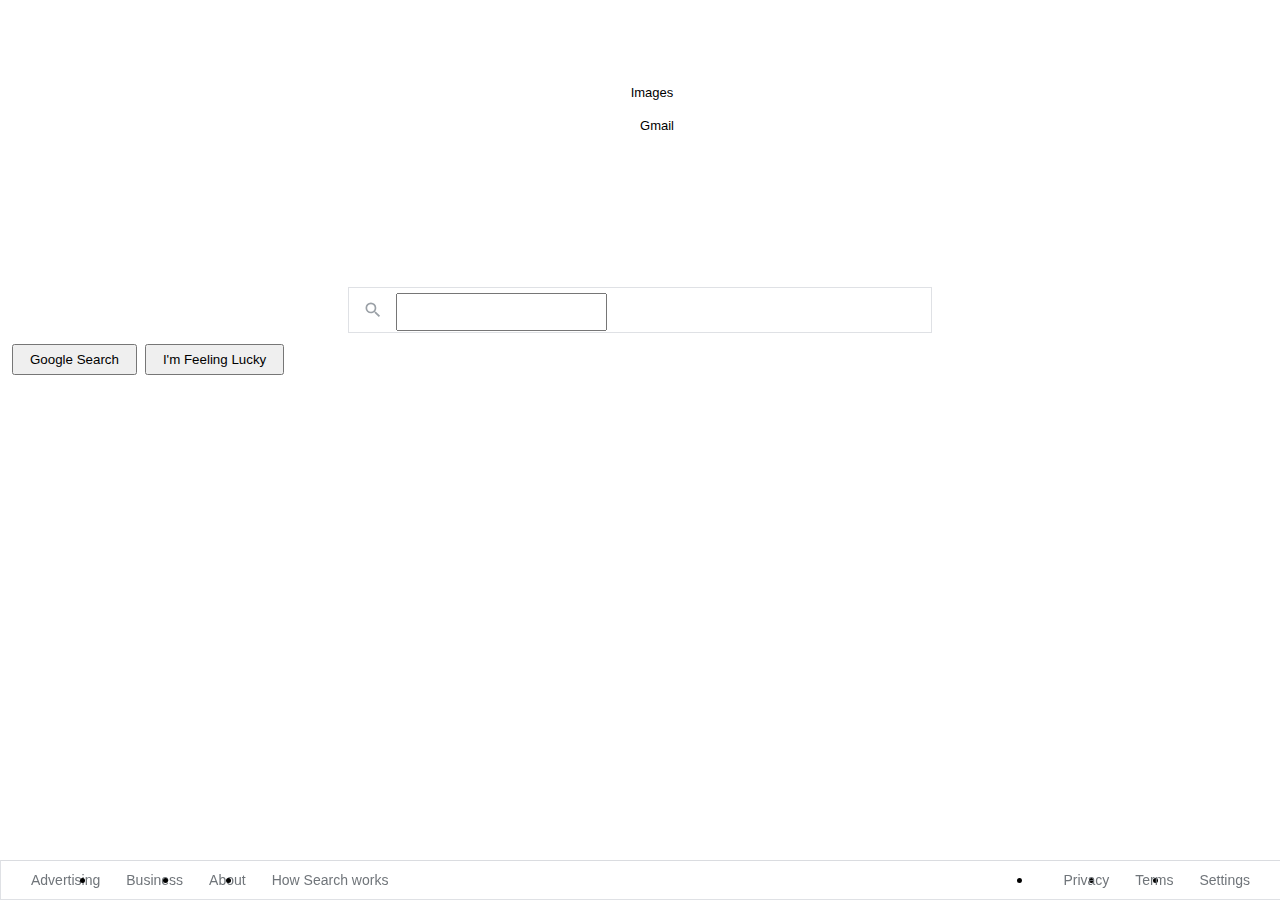
==== ödev3/index.html @ d8412c28 "Patika css ödev3" ====
<!DOCTYPE html>
<html lang="en">
  <head>
    <meta charset="UTF-8" />
    <meta name="viewport" content="width=device-width, initial-scale=1.0" />
    <link rel="stylesheet" href="style.css" />
    <title>Google</title>
  </head>
  <body>
    <div class="panel">
      <nav>
        <ul class="header">
          <li class="pic headerli">
            <a href="https://www.github.com/cengizcmataraci" target="_blank"
              ><img
                src="/google_homepage/assets/profilepic.jpg"
                alt=""
                style="margin-right: 1px;"
            /></a>
          </li>
          <li style="margin: 8px" class="headerli">
            <a href="https://www.google.com.tr/intl/en/about/products?tab=wh"
              ><img src="/google_homepage/assets/appsbutton.svg" alt="" style="width: 16px; height: 16px; margin-right: 3px;"></a
            >
          </li>
          <li style="margin: 8px; margin-left: -2px;" class="headerli">
            <a
              href="https://www.google.com.tr/imghp?hl=en&tab=wi&authuser=0&ogbl"
              >Images</a
            >
          </li>
          <li style="margin: 8px" class="headerli">
            <a href="https://mail.google.com/mail/?tab=wm&authuser=0&ogbl"
              >Gmail</a
            >
          </li>
        </ul>
      </nav>
      <div class="container">
        <img
          src="/google_homepage/assets/googlefirstlogo.png"
          width="350px"
          alt=""
        />
      </div>
      <div class="search-area">
        <div class="search">
          <div class="search-img">
            <span>
              <svg
                focusable="false"
                xmlns="http://www.w3.org/2000/svg"
                viewBox="0 0 24 24"
              >
                <path
                  d="M15.5 14h-.79l-.28-.27A6.471 6.471 0 0 0 16 9.5 6.5 6.5 0 1 0 9.5 16c1.61 0 3.09-.59 4.23-1.57l.27.28v.79l5 4.99L20.49 19l-4.99-5zm-6 0C7.01 14 5 11.99 5 9.5S7.01 5 9.5 5 14 7.01 14 9.5 11.99 14 9.5 14z"
                ></path>
              </svg>
            </span>
          </div>
          <div class="input-enter">
            <div class="input-area">
              <input
                type="text"
                class="input"
                maxlength="2048"
                autofocus="true"
              />
            </div>
          </div>
        </div>
      </div>

      <div class="buttons">
        <a href=""
          ><button class="googlesearch">Google Search</button></a
        >
        <a href=""
          ><button class="feelinglucky">I'm Feeling Lucky</button></a
        >
      </div>
    </div>

    <nav>
      <ul class="footer">
        <li class="footerli">
          <a
            href="https://www.google.com/intl/en_tr/ads/?subid=ww-ww-et-g-awa-a-g_hpafoot1_1!o2&utm_source=google.com&utm_medium=referral&utm_campaign=google_hpafooter&fg=1"
            >Advertising</a
          >
        </li>
        <li class="footerli">
          <a
            href="https://www.google.com/services/?subid=ww-ww-et-g-awa-a-g_hpbfoot1_1!o2&utm_source=google.com&utm_medium=referral&utm_campaign=google_hpbfooter&fg=1"
            >Business</a
          >
        </li>
        <li class="footerli">
          <a
            href="https://about.google/?utm_source=google-TR&utm_medium=referral&utm_campaign=hp-footer&fg=1"
            >About</a
          >
        </li>
        <li class="footerli">
          <a href="https://google.com/search/howsearchworks/?fg=1"
            >How Search works</a
          >
        </li>

        <li class="footerli" style="float: right; margin-right: 35px">
          <a href="https://www.google.com/preferences?hl=en">Settings</a>
        </li>

        <li class="footerli" style="float: right">
          <a href="https://policies.google.com/terms?hl=en-TR&fg=1">Terms</a>
        </li>

        <li class="footerli" style="float: right">
          <a href="https://policies.google.com/privacy?hl=en-TR&fg=1">Privacy</a>
        </li>
      </ul>
    </nav>
  </body>
</html>
---- ödev3/style.css ----
.header {
    list-style-type: none;
    margin: 10px;
    overflow: hidden;
    margin-right: 16px;
    font-family: arial,sans-serif;
    font-size: 13px;
  }
  
  .headerli a {
    display: block;
    color: black;
    text-align: center;
    padding: 5px 5px;
    text-decoration: none;
  }
  
  .headerli a:hover {
    text-decoration: underline;
  }
  
  .container {
    text-align: center;
    margin: 100px;
  }
  
  .search-area {
    background: #fff;
    display: flex;
    border: 1px solid #dfe1e5;
    box-shadow: none;
    z-index: 3;
    height: 44px;
    margin: 0 auto;
    margin-top: -77px;
    width: 582px;
  }
  
  .search-area:hover {
  box-shadow: 0 2px 3px 0 rgba(0,0,0,0.24), 0 2px 5px 0 rgba(0,0,0,0.19);
  }
  
  .search {
    flex: 1;
    display: flex;
    padding: 5px 8px 0 16px;
    padding-left: 14px;
  }
  
  .search-img {
    display: flex;
    align-items: center;
    padding-right: 13px;
    margin-top: -5px;
  }
  
  .search-img span {
    color: #9aa0a6;
    height: 20px;
    width: 20px;
    margin-top: 0px;
    display: inline-block;
    fill: currentColor;
    line-height: 24px;
    position: relative;
  }
  
  .input-enter {
    display: flex;
    flex: 1;
    flex-wrap: wrap;
  }
  
  .input-area {
    color: transparent;
    flex: 100%;
    white-space: pre;
    font: 16px arial, sans-serif;
    line-height: 34px;
    height: 34px !important;
    display: block;
  }
  
  .input {
    margin: 0;
    padding: 0;
    color: rgba(0, 0, 0, 0.87);
    word-wrap: break-word;
    outline: none;
    display: flex;
    flex: 100%;
    margin-top: -68px;
    font: 16px arial, sans-serif;
    line-height: 34px;
    height: 34px !important;
    text-rendering: auto;
    letter-spacing: normal;
    word-spacing: normal;
    text-transform: none;
    text-indent: 0px;
    text-shadow: none;
    text-align: start;
    appearance: textfield;
    cursor: text;
  }
  
  .googlesearch {
    margin: 11px 4px;
    padding: 0 16px;
    line-height: 27px;
    min-width: 54px;
    text-align: center;
    cursor: pointer;
    user-select: none;
  }
  
  .feelinglucky {
    padding: 0 16px;
    line-height: 27px;
    min-width: 54px;
    text-align: center;
    cursor: pointer;
    user-select: none;
  }
  
  .footer {
    margin: 0;
    padding: 0;
    overflow: hidden;
    border: 1px solid #dfe1e5;
    border-top: 1px solid #dadce0;
    position: fixed;
    bottom: 0;
    width: 100%;
    margin-left: -8px;
    line-height: 10px;
  }
  
  .footerli {
    float: left;
  }
  
  .footerli a {
    display: block;
    color: #70757a;
    text-align: center;
    padding: 14px 16px;
    text-decoration: none;
    font-family: arial, sans-serif;
    font-size: 14px;
    margin-left: 14px;
    margin-right: -20px;
  }
  
  .footerli a:hover {
    text-decoration: underline;
  }
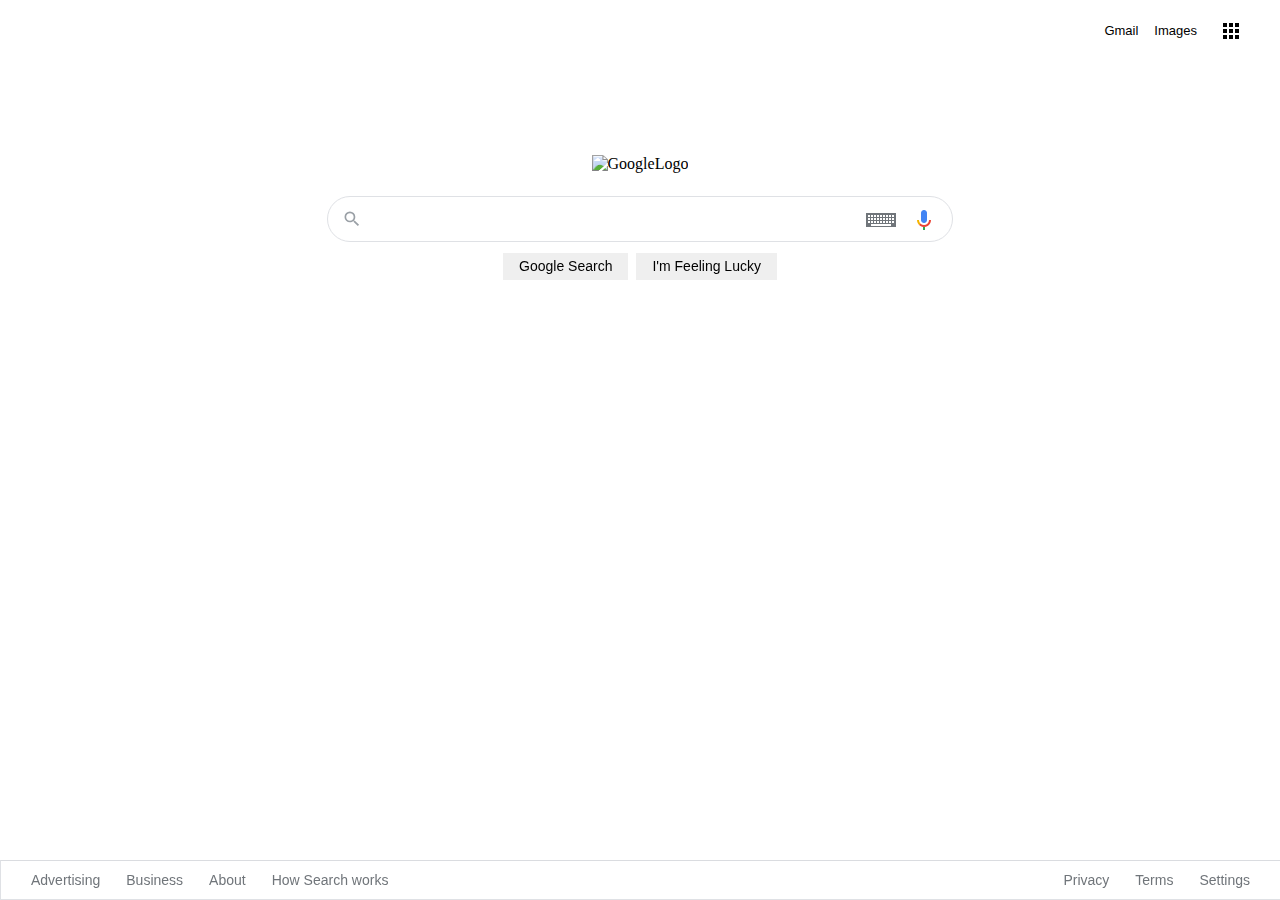
==== commit 280f85e8: "Ödev 3" ====
--- a/ödev3/index.html
+++ b/ödev3/index.html
@@ -1,124 +1,99 @@
 <!DOCTYPE html>
 <html lang="en">
-  <head>
+
+<head>
     <meta charset="UTF-8" />
     <meta name="viewport" content="width=device-width, initial-scale=1.0" />
     <link rel="stylesheet" href="style.css" />
     <title>Google</title>
-  </head>
-  <body>
+    <link rel="icon" href="https://www.androidpolice.com/wp-content/uploads/2015/09/nexus2cee_new_google_icon.png"
+        type="image/google-icon">
+</head>
+
+<body>
     <div class="panel">
-      <nav>
-        <ul class="header">
-          <li class="pic headerli">
-            <a href="https://www.github.com/cengizcmataraci" target="_blank"
-              ><img
-                src="/google_homepage/assets/profilepic.jpg"
-                alt=""
-                style="margin-right: 1px;"
-            /></a>
-          </li>
-          <li style="margin: 8px" class="headerli">
-            <a href="https://www.google.com.tr/intl/en/about/products?tab=wh"
-              ><img src="/google_homepage/assets/appsbutton.svg" alt="" style="width: 16px; height: 16px; margin-right: 3px;"></a
-            >
-          </li>
-          <li style="margin: 8px; margin-left: -2px;" class="headerli">
-            <a
-              href="https://www.google.com.tr/imghp?hl=en&tab=wi&authuser=0&ogbl"
-              >Images</a
-            >
-          </li>
-          <li style="margin: 8px" class="headerli">
-            <a href="https://mail.google.com/mail/?tab=wm&authuser=0&ogbl"
-              >Gmail</a
-            >
-          </li>
-        </ul>
-      </nav>
-      <div class="container">
-        <img
-          src="/google_homepage/assets/googlefirstlogo.png"
-          width="350px"
-          alt=""
-        />
-      </div>
-      <div class="search-area">
-        <div class="search">
-          <div class="search-img">
-            <span>
-              <svg
-                focusable="false"
-                xmlns="http://www.w3.org/2000/svg"
-                viewBox="0 0 24 24"
-              >
-                <path
-                  d="M15.5 14h-.79l-.28-.27A6.471 6.471 0 0 0 16 9.5 6.5 6.5 0 1 0 9.5 16c1.61 0 3.09-.59 4.23-1.57l.27.28v.79l5 4.99L20.49 19l-4.99-5zm-6 0C7.01 14 5 11.99 5 9.5S7.01 5 9.5 5 14 7.01 14 9.5 11.99 14 9.5 14z"
-                ></path>
-              </svg>
-            </span>
-          </div>
-          <div class="input-enter">
-            <div class="input-area">
-              <input
-                type="text"
-                class="input"
-                maxlength="2048"
-                autofocus="true"
-              />
+        <nav>
+            <ul class="header">
+                <li class="pic-headerli">
+                    <a href="https://www.github.com/cengizcmataraci" target="_blank"><img src="/images/profilepic.jpg"
+                            alt="" style="margin-right: 1px;" /></a>
+                </li>
+                <li style="margin: 8px" class="headerli">
+                    <a href="https://www.google.com.tr/intl/en/about/products?tab=wh"><img src="images/appsbutton.svg"
+                            alt="" style="width: 16px; height: 16px; margin-right: 3px;"></a>
+                </li>
+                <li style="margin: 8px; margin-left: -2px;" class="headerli">
+                    <a href="https://www.google.com.tr/imghp?hl=en&tab=wi&authuser=0&ogbl">Images</a>
+                </li>
+                <li style="margin: 8px" class="headerli">
+                    <a href="https://mail.google.com/mail/?tab=wm&authuser=0&ogbl">Gmail</a>
+                </li>
+            </ul>
+        </nav>
+        <div class="container">
+            <img src="https://web.archive.org/web/20191130234759im_/https://www.google.com/images/branding/googlelogo/1x/googlelogo_color_272x92dp.png"
+                width="272px" alt="GoogleLogo" />
+        </div>
+        <div class="search-area">
+            <div class="search">
+                <div class="search-img">
+                    <span>
+                        <svg focusable="false" xmlns="http://www.w3.org/2000/svg" viewBox="0 0 24 24">
+                            <path
+                                d="M15.5 14h-.79l-.28-.27A6.471 6.471 0 0 0 16 9.5 6.5 6.5 0 1 0 9.5 16c1.61 0 3.09-.59 4.23-1.57l.27.28v.79l5 4.99L20.49 19l-4.99-5zm-6 0C7.01 14 5 11.99 5 9.5S7.01 5 9.5 5 14 7.01 14 9.5 11.99 14 9.5 14z">
+                            </path>
+                        </svg>
+                    </span>
+                </div>
+                <div class="input-enter">
+                    <div class="input-area">
+                        <input type="text" class="input" maxlength="2048" autofocus="true" />
+                    </div>
+                </div>
+                <div class="searchbar-right">
+                    <div class="keyboard"><img src="./images/keyboard.png" alt="keyboardlogo"></div>
+                    <div class="voice"><img src="./images/voicelogo.png" alt="voicelogo"></div>
+                </div>
             </div>
-          </div>
         </div>
-      </div>
 
-      <div class="buttons">
-        <a href=""
-          ><button class="googlesearch">Google Search</button></a
-        >
-        <a href=""
-          ><button class="feelinglucky">I'm Feeling Lucky</button></a
-        >
-      </div>
+        <div class="buttons">
+            <a href=""><button class="googlesearch">Google Search</button></a>
+            <a href=""><button class="feelinglucky">I'm Feeling Lucky</button></a>
+        </div>
     </div>
 
     <nav>
-      <ul class="footer">
-        <li class="footerli">
-          <a
-            href="https://www.google.com/intl/en_tr/ads/?subid=ww-ww-et-g-awa-a-g_hpafoot1_1!o2&utm_source=google.com&utm_medium=referral&utm_campaign=google_hpafooter&fg=1"
-            >Advertising</a
-          >
-        </li>
-        <li class="footerli">
-          <a
-            href="https://www.google.com/services/?subid=ww-ww-et-g-awa-a-g_hpbfoot1_1!o2&utm_source=google.com&utm_medium=referral&utm_campaign=google_hpbfooter&fg=1"
-            >Business</a
-          >
-        </li>
-        <li class="footerli">
-          <a
-            href="https://about.google/?utm_source=google-TR&utm_medium=referral&utm_campaign=hp-footer&fg=1"
-            >About</a
-          >
-        </li>
-        <li class="footerli">
-          <a href="https://google.com/search/howsearchworks/?fg=1"
-            >How Search works</a
-          >
-        </li>
+        <ul class="footer">
+            <li class="footerli">
+                <a
+                    href="https://www.google.com/intl/en_tr/ads/?subid=ww-ww-et-g-awa-a-g_hpafoot1_1!o2&utm_source=google.com&utm_medium=referral&utm_campaign=google_hpafooter&fg=1">Advertising</a>
+            </li>
+            <li class="footerli">
+                <a
+                    href="https://www.google.com/services/?subid=ww-ww-et-g-awa-a-g_hpbfoot1_1!o2&utm_source=google.com&utm_medium=referral&utm_campaign=google_hpbfooter&fg=1">Business</a>
+            </li>
+            <li class="footerli">
+                <a
+                    href="https://about.google/?utm_source=google-TR&utm_medium=referral&utm_campaign=hp-footer&fg=1">About</a>
+            </li>
+            <li class="footerli">
+                <a href="https://google.com/search/howsearchworks/?fg=1">How Search works</a>
+            </li>
 
-        <li class="footerli" style="float: right; margin-right: 35px">
-          <a href="https://www.google.com/preferences?hl=en">Settings</a>
-        </li>
+            <li class="footerli" style="float: right; margin-right: 35px">
+                <a href="https://www.google.com/preferences?hl=en">Settings</a>
+            </li>
 
-        <li class="footerli" style="float: right">
-          <a href="https://policies.google.com/terms?hl=en-TR&fg=1">Terms</a>
-        </li>
+            <li class="footerli" style="float: right">
+                <a href="https://policies.google.com/terms?hl=en-TR&fg=1">Terms</a>
+            </li>
 
-        <li class="footerli" style="float: right">
-          <a href="https://policies.google.com/privacy?hl=en-TR&fg=1">Privacy</a>
-        </li>
-      </ul>
+            <li class="footerli" style="float: right">
+                <a href="https://policies.google.com/privacy?hl=en-TR&fg=1">Privacy</a>
+            </li>
+        </ul>
     </nav>
-  </body>
+</body>
+
 </html>--- a/ödev3/style.css
+++ b/ödev3/style.css
@@ -1,157 +1,209 @@
 .header {
-    list-style-type: none;
-    margin: 10px;
-    overflow: hidden;
-    margin-right: 16px;
-    font-family: arial,sans-serif;
-    font-size: 13px;
-  }
-  
-  .headerli a {
-    display: block;
-    color: black;
-    text-align: center;
-    padding: 5px 5px;
-    text-decoration: none;
-  }
-  
-  .headerli a:hover {
-    text-decoration: underline;
-  }
-  
-  .container {
-    text-align: center;
-    margin: 100px;
-  }
-  
-  .search-area {
-    background: #fff;
-    display: flex;
-    border: 1px solid #dfe1e5;
-    box-shadow: none;
-    z-index: 3;
-    height: 44px;
-    margin: 0 auto;
-    margin-top: -77px;
-    width: 582px;
-  }
-  
-  .search-area:hover {
-  box-shadow: 0 2px 3px 0 rgba(0,0,0,0.24), 0 2px 5px 0 rgba(0,0,0,0.19);
-  }
-  
-  .search {
-    flex: 1;
-    display: flex;
-    padding: 5px 8px 0 16px;
-    padding-left: 14px;
-  }
-  
-  .search-img {
-    display: flex;
-    align-items: center;
-    padding-right: 13px;
-    margin-top: -5px;
-  }
-  
-  .search-img span {
-    color: #9aa0a6;
-    height: 20px;
-    width: 20px;
-    margin-top: 0px;
-    display: inline-block;
-    fill: currentColor;
-    line-height: 24px;
-    position: relative;
-  }
-  
-  .input-enter {
-    display: flex;
-    flex: 1;
-    flex-wrap: wrap;
-  }
-  
-  .input-area {
-    color: transparent;
-    flex: 100%;
-    white-space: pre;
-    font: 16px arial, sans-serif;
-    line-height: 34px;
-    height: 34px !important;
-    display: block;
-  }
-  
-  .input {
-    margin: 0;
-    padding: 0;
-    color: rgba(0, 0, 0, 0.87);
-    word-wrap: break-word;
-    outline: none;
-    display: flex;
-    flex: 100%;
-    margin-top: -68px;
-    font: 16px arial, sans-serif;
-    line-height: 34px;
-    height: 34px !important;
-    text-rendering: auto;
-    letter-spacing: normal;
-    word-spacing: normal;
-    text-transform: none;
-    text-indent: 0px;
-    text-shadow: none;
-    text-align: start;
-    appearance: textfield;
-    cursor: text;
-  }
-  
-  .googlesearch {
-    margin: 11px 4px;
-    padding: 0 16px;
-    line-height: 27px;
-    min-width: 54px;
-    text-align: center;
-    cursor: pointer;
-    user-select: none;
-  }
-  
-  .feelinglucky {
-    padding: 0 16px;
-    line-height: 27px;
-    min-width: 54px;
-    text-align: center;
-    cursor: pointer;
-    user-select: none;
-  }
-  
-  .footer {
-    margin: 0;
-    padding: 0;
-    overflow: hidden;
-    border: 1px solid #dfe1e5;
-    border-top: 1px solid #dadce0;
-    position: fixed;
-    bottom: 0;
-    width: 100%;
-    margin-left: -8px;
-    line-height: 10px;
-  }
-  
-  .footerli {
-    float: left;
-  }
-  
-  .footerli a {
-    display: block;
-    color: #70757a;
-    text-align: center;
-    padding: 14px 16px;
-    text-decoration: none;
-    font-family: arial, sans-serif;
-    font-size: 14px;
-    margin-left: 14px;
-    margin-right: -20px;
-  }
-  
-  .footerli a:hover {
-    text-decoration: underline;
-  }+  display: flex;
+  flex-direction: row-reverse;
+  list-style-type: none;
+  margin: 10px;
+  overflow: hidden;
+  margin-right: 16px;
+  font-family: arial, sans-serif;
+  font-size: 13px;
+}
+
+.headerli a {
+  display: block;
+  color: black;
+  text-align: center;
+  padding: 5px 5px;
+  text-decoration: none;
+}
+
+.pic-headerli>a>img {
+  border-radius: 50%;
+}
+
+.headerli a:hover {
+  text-decoration: underline;
+}
+
+.container {
+  text-align: center;
+  margin: 100px;
+}
+
+.search-area {
+  background: #fff;
+  display: flex;
+  border: 1px solid #dfe1e5;
+  box-shadow: none;
+  z-index: 3;
+  height: 44px;
+  margin: 0 auto;
+  margin-top: -77px;
+  width: 624px;
+  border-radius: 24px;
+}
+
+.search-area:hover {
+  box-shadow: 0 2px 3px 0 rgba(0, 0, 0, 0.24), 0 2px 5px 0 rgba(0, 0, 0, 0.19);
+}
+
+.search {
+  flex: 1;
+  display: flex;
+  padding: 5px 8px 0 16px;
+  padding-left: 14px;
+}
+
+.search-img {
+  display: flex;
+  align-items: center;
+  padding-right: 13px;
+  margin-top: -5px;
+}
+
+.search-img span {
+  color: #9aa0a6;
+  height: 20px;
+  width: 20px;
+  margin-top: 0px;
+  display: inline-block;
+  fill: currentColor;
+  line-height: 24px;
+  position: relative;
+}
+
+.input-enter {
+  display: flex;
+  flex: 1;
+  flex-wrap: wrap;
+}
+
+.input-area {
+  color: transparent;
+  flex: 100%;
+  white-space: pre;
+  font: 16px arial, sans-serif;
+  line-height: 34px;
+  height: 34px !important;
+  display: block;
+}
+
+.input {
+  width: 480px;
+  border: none;
+  margin: 0;
+  padding: 0;
+  color: rgba(0, 0, 0, 0.87);
+  word-wrap: break-word;
+  outline: none;
+  display: flex;
+  flex: 100%;
+  margin-top: -68px;
+  font: 16px arial, sans-serif;
+  line-height: 34px;
+  height: 34px !important;
+  text-rendering: auto;
+  letter-spacing: normal;
+  word-spacing: normal;
+  text-transform: none;
+  text-indent: 0px;
+  text-shadow: none;
+  text-align: start;
+  appearance: textfield;
+  cursor: text;
+
+}
+
+.buttons {
+  display: flex;
+  justify-content: center;
+}
+
+.googlesearch {
+  margin: 11px 4px;
+  padding: 0 16px;
+  line-height: 27px;
+  min-width: 54px;
+  text-align: center;
+  cursor: pointer;
+  user-select: none;
+  border: none;
+  font-family:arial,sans-serif ;
+  font-size: 14px;
+}
+
+.googlesearch:hover {
+  border: 1px solid #DADCE0;
+  border-radius: 4px;
+
+}
+.feelinglucky {
+  font-family:arial,sans-serif ;
+  font-size: 14px;
+}
+.feelinglucky:hover {
+  border: 1px solid #DADCE0;
+  border-radius: 4px;
+}
+
+.searchbar-right {
+  display: flex;
+  align-items: center;
+}
+
+.keyboard>img {
+  height: auto;
+  width: auto;
+  padding: 0 8px;
+}
+
+.voice>img {
+  height: 24px;
+  width: 24px;
+  padding: 0 8px;
+}
+
+.feelinglucky {
+  margin: 11px 4px;
+  padding: 0 16px;
+  line-height: 27px;
+  min-width: 54px;
+  text-align: center;
+  cursor: pointer;
+  user-select: none;
+  border: none;
+}
+
+.footer {
+  margin: 0;
+  padding: 0;
+  overflow: hidden;
+  border: 1px solid #dfe1e5;
+  border-top: 1px solid #dadce0;
+  position: fixed;
+  bottom: 0;
+  width: 100%;
+  margin-left: -8px;
+  line-height: 10px;
+  list-style: none;
+}
+
+.footerli {
+  float: left;
+}
+
+.footerli a {
+  display: block;
+  color: #70757a;
+  text-align: center;
+  padding: 14px 16px;
+  text-decoration: none;
+  font-family: arial, sans-serif;
+  font-size: 14px;
+  margin-left: 14px;
+  margin-right: -20px;
+}
+
+.footerli a:hover {
+  text-decoration: underline;
+}